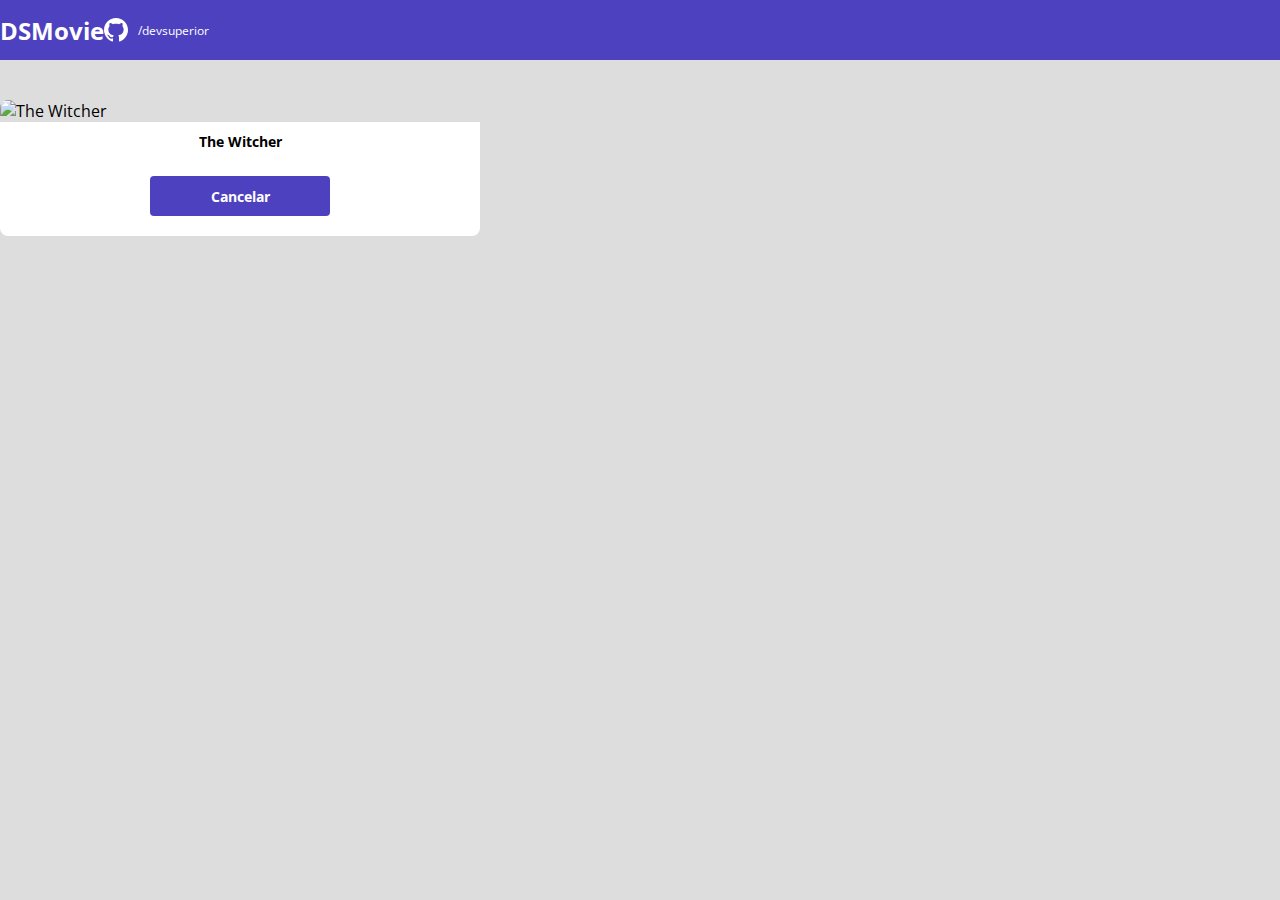
==== form.html @ 1bfbc577 "Formulário PARTE 1" ====
<!DOCTYPE html>
<html lang="pt-br">

<head>
    <meta charset="UTF-8">
    <meta http-equiv="X-UA-Compatible" content="IE=edge">
    <meta name="viewport" content="width=device-width, initial-scale=1.0">
    <title>DSMovie</title>

    <link href="https://cdn.jsdelivr.net/npm/bootstrap@5.1.3/dist/css/bootstrap.min.css" rel="stylesheet"
        integrity="sha384-1BmE4kWBq78iYhFldvKuhfTAU6auU8tT94WrHftjDbrCEXSU1oBoqyl2QvZ6jIW3" crossorigin="anonymous">


    <link rel="stylesheet" href="css/styles.css">
</head>

<body>
    <header>
        <nav class="container">
            <h1>DSMovie</h1>
            <div class="dsmovie-contact-container">
                <img src="img/github.svg" alt="Github">
                <a href="https://github.com/devsuperior">/devsuperior</a>
            </div>
        </nav>
    </header>

    <main>
        <section id="dsmovie-form-section">


            <div  class="container dsmovie-form-container">


                <div>

                    <div class="dsmovie-card">
                        <img src="https://www.themoviedb.org/t/p/w533_and_h300_bestv2/jBJWaqoSCiARWtfV0GlqHrcdidd.jpg" alt="The Witcher">
                        <div class="dsmovie-card-description">
                            <h3>The Witcher</h3>
                            <a class="dsmovie-btn" href="index.html"> Cancelar </a>
                        </div>
                    </div>

                </div>


               

                

            </div>




        </section>

    </main>


</body>

</html>
---- css/styles.css ----
@import url('https://fonts.googleapis.com/css2?family=Open+Sans:wght@300;400;700&display=swap');

:root {
    --bg-gray: #ddd;
    --text-gray: #4a4a4a;
    --color-primary: #4D41C0;
    --white: #fff;

}

*{
    margin: 0%;
    box-sizing: border-box;
    font-family: "Open Sans", sans-serif;
}

h1,h2,h3,h4,h5,h6 {
    margin: 0;
}
    


html, body {
    background-color: var(--bg-gray);

}

header {
    background-color: var(--color-primary);
    color: var(--white);
    height: 60px;
    display: flex;
    align-items: center;
    ;
}

nav {
    display: flex;
    align-items: center;
    justify-content: space-between;
}

nav h1 {
    font-size: 24px;
    font-weight: 700;
}

nav a {
    font-size: 12px;
    font-weight: 400;
}

a, a:hover {
    text-decoration: none;
    color: unset;
}
.dsmovie-contact-container {
    display: flex;
    align-items: center;
}
.dsmovie-contact-container img {
    margin-right: 10px;
}

#dsmovie-card-list {
    padding: 40px 0;

}

.dsmovie-card {
    width: 100%;
}
.dsmovie-card img {
    width: 100%;
    border-radius: 8px 8px 0 0;

}
.dsmovie-card-description {
    background-color: var(--white);
    padding: 10px 0 20px 0;
        display: flex;
        flex-direction: column;
        align-items: center;
        justify-content: space-between;
        border-radius: 0 0 8px 8px;
}

.dsmovie-card-description h3 {
    font-size: 14px;
    font-weight: 700;
    margin-bottom: 25px;
}
.dsmovie-btn, .dsmovie-btn:hover {
    width: 180px;
    height: 40px;
    background-color: var(--color-primary);
    color: var(--white);
    font-size: 14px;
    font-weight: 700;
    display: flex;
    align-items: center;
    justify-content: center;
    border-radius: 4px;
}
.dsmovie-form-container {
    padding: 40px 0;
    max-width: 480px;

}
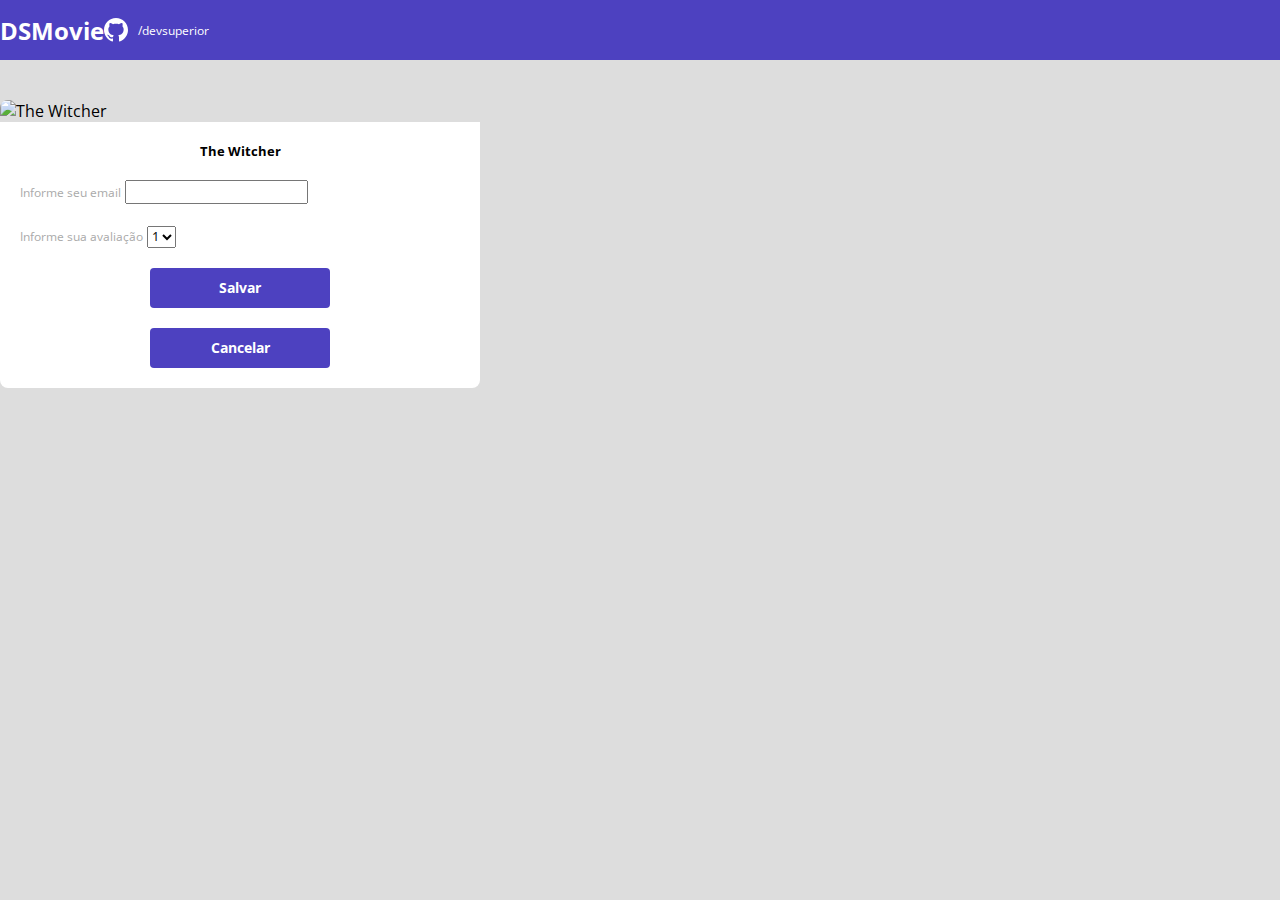
==== commit 56c402de: "Formulário PARTE 2" ====
--- a/form.html
+++ b/form.html
@@ -29,25 +29,51 @@
         <section id="dsmovie-form-section">
 
 
-            <div  class="container dsmovie-form-container">
+            <div class="container dsmovie-form-container">
 
 
                 <div>
 
                     <div class="dsmovie-card">
-                        <img src="https://www.themoviedb.org/t/p/w533_and_h300_bestv2/jBJWaqoSCiARWtfV0GlqHrcdidd.jpg" alt="The Witcher">
-                        <div class="dsmovie-card-description">
+                        <img src="https://www.themoviedb.org/t/p/w533_and_h300_bestv2/jBJWaqoSCiARWtfV0GlqHrcdidd.jpg"
+                            alt="The Witcher">
+
+                        <div class="dsmovie-form-description">
                             <h3>The Witcher</h3>
-                            <a class="dsmovie-btn" href="index.html"> Cancelar </a>
+                            <form class="dsmovie-form">
+                                <div class="form-group dsmovie-form-group">
+                                    <label for="email">Informe seu email</label>
+                                    <input class="form-control" type="email" id="email">
+                                </div>
+
+                                <div class="form-group dsmovie-form-group">
+                                    <label for="score">Informe sua avaliação</label>
+                                    <select class="form-control" name="score" id="score">
+                                        <option value="1">1</option>
+                                        <option value="2">2</option>
+                                        <option value="3">3</option>
+                                        <option value="4">4</option>
+                                        <option value="5">5</option>
+                                    </select>
+                                </div>
+
+                                <div class="dsmovie-form-btn-container">
+                                    <button class="dsmovie-btn" type="submit">Salvar</button>
+                                    <a class="dsmovie-btn" href="index.html"> Cancelar </a>
+                                </div>
+                            </form>
+
+
+
                         </div>
                     </div>
 
                 </div>
 
 
-               
 
-                
+
+
 
             </div>
 
--- a/css/styles.css
+++ b/css/styles.css
@@ -5,6 +5,7 @@
     --text-gray: #4a4a4a;
     --color-primary: #4D41C0;
     --white: #fff;
+    --text-light-gray: #aaa;
 
 }
 
@@ -101,9 +102,44 @@
     align-items: center;
     justify-content: center;
     border-radius: 4px;
+    border: 0;
 }
 .dsmovie-form-container {
     padding: 40px 0;
     max-width: 480px;
 
+}
+.dsmovie-form-description {
+    background-color: var(--white);
+    padding: 20px;
+    display: flex;
+    flex-direction: column;
+    align-items: center;
+    border-radius: 0 0 8px 8px;
+}
+.dsmovie-form {
+    width: 100%;
+
+}
+.dsmovie-form-description h3 {
+    font-size: 13px;
+    font-weight: 700;
+    margin-bottom: 20px;
+
+}
+
+.dsmovie-form-group {
+    margin-bottom: 20px;
+}
+.dsmovie-form-group label {
+    font-size: 12px;
+    color: var(--text-light-gray);
+}
+
+.dsmovie-form-btn-container {
+    height: 100px;
+    display: flex;
+    flex-direction: column;
+    align-items: center;
+    justify-content: space-between;
 }